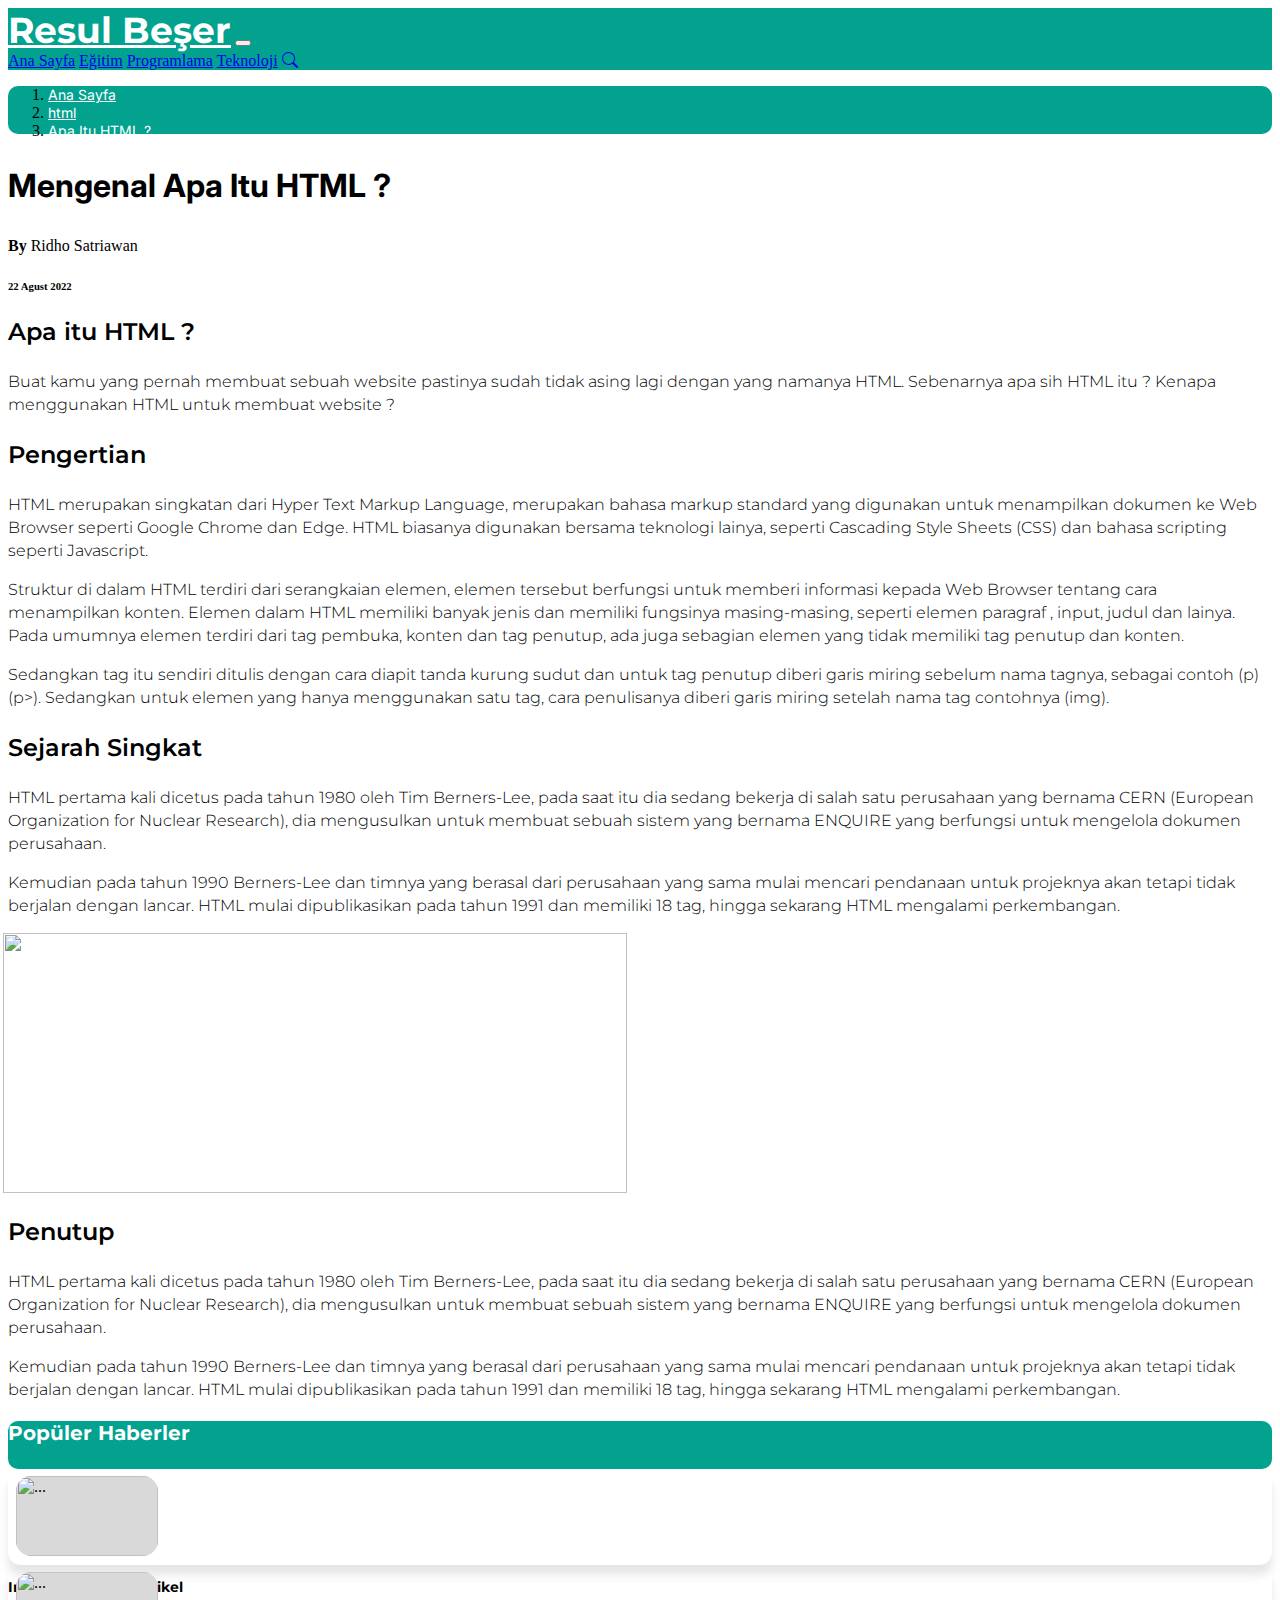
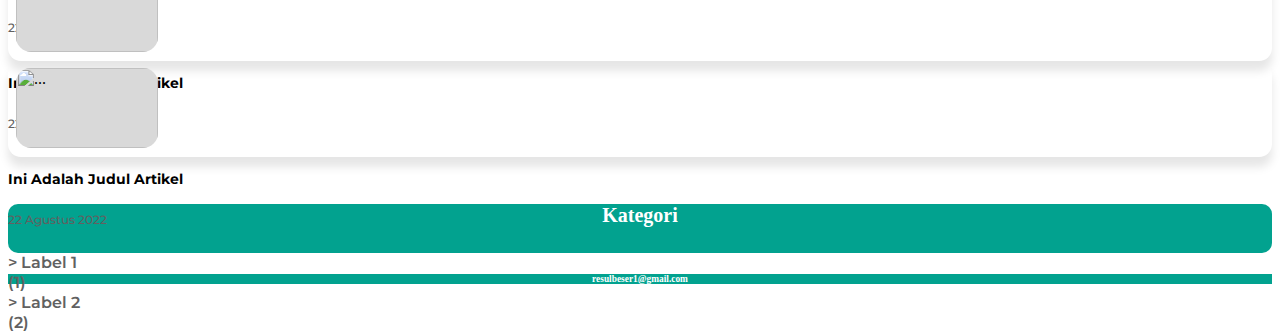
==== contents.html @ 399ba57f "contents page added" ====
<doctype html>
<html lang="en">
  <head>
    <meta charset="utf-8">
    <meta name="viewport" content="width=device-width, initial-scale=1">
    <title>Website End</title>
    <link href="https://cdn.jsdelivr.net/npm/bootstrap@5.2.0/dist/css/bootstrap.min.css" rel="stylesheet" integrity="sha384-gH2yIJqKdNHPEq0n4Mqa/HGKIhSkIHeL5AyhkYV8i59U5AR6csBvApHHNl/vI1Bx" crossorigin="anonymous">
    <link rel="stylesheet" href="https://cdn.jsdelivr.net/npm/bootstrap-icons@1.9.1/font/bootstrap-icons.css">
    <link rel="stylesheet" href="./css/style.css">
  </head>
  <body>
    <header>
    <!--Navbar-->
    <nav class="navbar navbar-expand-sm navbar-dark bg-color1">
        <div class="container">
          <a class="navbar-brand name" href="#">Resul Beşer</a>
          <button class="navbar-toggler" type="button" data-bs-toggle="collapse" data-bs-target="#navbarNavAltMarkup" aria-controls="navbarNavAltMarkup" aria-expanded="false" aria-label="Toggle navigation">
            <span class="navbar-toggler-icon"></span>
          </button>
          <div class="collapse navbar-collapse" id="navbarNavAltMarkup">
            <div class="navbar-nav ms-auto navlist">
              <a class="nav-link text-light" href="index.html">Ana Sayfa</a>
              <a class="nav-link text-light" href="contents.html">Eğitim</a>
              <a class="nav-link text-light" href="contents.html">Programlama</a>
              <a class="nav-link text-light" href="contents.html">Teknoloji</a>
              <a class="nav-link text-light" href="#"><i class="bi bi-search"></i></a>              
            </div>
          </div>
        </div>
      </nav>
    </header>
    <div class="container-lg mt-5">

      <div class="row g-4 text-center">
        <div class="col-sm-6 col-md-8">
            <article class=" col-12 col-lg-12 ">
                <div class="container-fluid c-bg-color1 content-cont1">
                  <nav style="--bs-breadcrumb-divider: '>'" aria-label="breadcrumb">
                    <ol class="breadcrumb mx-3 mt-0 green-border2">
                      <li class="breadcrumb-item text-light mt-2">
                        <a href="index.html" class="cont-text1">Ana Sayfa</a
                        >
                      </li>
                      <li class="breadcrumb-item text-light mt-2">
                        <a href="contents.html" class="cont-text1"> html</a>
                      </li>
                      <li class="breadcrumb-item text-light mt-2" aria-current="page">
                        <a href="#" class="cont-text1 ">
                          Apa Itu HTML ?
                        </a>
                      </li>
                    </ol>
                  </nav>
                </div>
                <div class="row">
                  <div class="col-12">
                    <h3 class="contents-head text-start mt-3">Mengenal Apa Itu HTML ?</h3>
                    <div class="row">
                      <div class="col-12 contents-head2 text-start">
                        <h4 class="text-opacity-75 text-dark d-inline">
                          By
                          <span class="text-opacity-50 text-dark" style="font-weight: 300;">
                            Ridho Satriawan
                          </span>
                        </h4>
                        <h6
                          class="text-opacity-50 text-dark page2-head2 d-inline p-4"
                        >
                          22 Agust 2022
                        </h6>
                      </div>
                      <div class="col-6"></div>
                    </div>
                  </div>
                </div>
                <div class="row">
                  <div class="col-12">
                    <h3 class="mt-4 contents-head3 text-start">Apa itu HTML ?</h3>
                    <div class="contents-head4 text-start ">
                      <p>
                        Buat kamu yang pernah membuat sebuah website pastinya sudah tidak asing lagi dengan yang namanya HTML.
                        Sebenarnya apa sih HTML itu ? Kenapa menggunakan HTML untuk membuat website ?
                      </p>
                    </div>
                    <h3 class="contents-head3 text-start">Pengertian</h3>
                    <div class="contents-head4 text-start ">
                      <p>
                        HTML merupakan singkatan dari Hyper Text Markup Language, merupakan bahasa markup standard yang digunakan untuk menampilkan dokumen ke Web Browser seperti Google Chrome dan Edge.
                         HTML biasanya digunakan bersama teknologi lainya, seperti Cascading Style Sheets (CSS) dan bahasa scripting seperti Javascript.
                      </p>
                      <p>
                        Struktur di dalam HTML terdiri dari serangkaian elemen,
                         elemen tersebut berfungsi untuk memberi informasi kepada Web Browser tentang cara menampilkan konten.
                          Elemen dalam HTML memiliki banyak jenis dan memiliki fungsinya masing-masing,
                           seperti elemen paragraf , input, judul dan lainya. Pada umumnya elemen terdiri dari tag pembuka,
                            konten dan tag penutup, ada juga sebagian elemen yang tidak memiliki tag penutup dan konten.
                      </p>
                      <p>
                        Sedangkan tag itu sendiri ditulis dengan cara diapit tanda kurung sudut dan untuk tag penutup diberi garis miring sebelum nama tagnya,
                         sebagai contoh (p) (p>). Sedangkan untuk elemen yang hanya menggunakan satu tag, 
                         cara penulisanya diberi garis miring setelah nama tag contohnya (img).
                      </p>
                    </div>
                    <h3 class="contents-head3 text-start">Sejarah Singkat</h3>
                    <div class="contents-head4 text-start">
                      <p>
                        HTML pertama kali dicetus pada tahun 1980 oleh Tim Berners-Lee,
                         pada saat itu dia sedang bekerja di salah satu perusahaan yang 
                         bernama CERN (European Organization for Nuclear Research), dia 
                         mengusulkan untuk membuat sebuah sistem yang bernama ENQUIRE yang
                          berfungsi untuk mengelola dokumen perusahaan.
                      </p>
                      <p>
                        Kemudian pada tahun 1990 Berners-Lee dan timnya yang berasal dari
                         perusahaan yang sama mulai mencari pendanaan untuk projeknya akan 
                         tetapi tidak berjalan dengan lancar. HTML mulai dipublikasikan pada
                          tahun 1991 dan memiliki 18 tag, hingga sekarang HTML mengalami 
                          perkembangan.
                      </p>
                    </div>
                    <div class="container-fluid">
                        <img
                        src="https://picsum.photos/200/300"
                        class="w-100  contents-img"
                        
                      />
                    </div>
                    
                    <h3 class="contents-head3 mt-3 text-start">Penutup</h3>
                    <div class="contents-head4 text-start">
                      <p>
                        HTML pertama kali dicetus pada tahun 1980 oleh Tim Berners-Lee,
                         pada saat itu dia sedang bekerja di salah satu perusahaan yang
                          bernama CERN (European Organization for Nuclear Research), dia
                           mengusulkan untuk membuat sebuah sistem yang bernama ENQUIRE
                            yang berfungsi untuk mengelola dokumen perusahaan.
                      </p>
                      <p>
                        Kemudian pada tahun 1990 Berners-Lee dan timnya yang berasal dari perusahaan yang
                         sama mulai mencari pendanaan untuk projeknya akan tetapi tidak berjalan dengan lancar.
                          HTML mulai dipublikasikan pada tahun 1991 dan memiliki 18 tag, hingga sekarang HTML mengalami perkembangan.

                      </p>
                    </div>
                  </div>
                </div>
              </article>
          

        </div>
        <div class="col-sm-6 col-md-4 ">
              <div class="bg-color2 justify-content">
                <div class="d-flex justify-content-center"><p class="news mt-3">Popüler Haberler</p></div>
                
              </div> 
              <div class="card mb-3 mt-3 cardright" >
                <div class="row">
                  <div class="col-md-4">
                    <img src="https://picsum.photos/200/300" class="img-fluid cardimg" alt="...">
                  </div>
                  <div class=" col-sm-8 col-md-8">
                    <div>
                      <h5 class="text-start adalah mt-2">Ini Adalah Judul Artikel</h5>
                      <p class=" text-start august "> 22 Agustus 2022</p>
                    </div>
                  </div>
                </div>
              </div>
              <div class="card mb-3 cardright ">
                <div class="row">
                  <div class="col-md-4">
                    <img src="https://picsum.photos/200/300" class="img-fluid cardimg" alt="..."> 
                    
                  </div>
                  <div class="col-md-8">
                    <div>
                      <h5 class="text-start adalah mt-2">Ini Adalah Judul Artikel</h5>
                      <p class=" text-start august "> 22 Agustus 2022</p>
                    </div>
                  </div>
                </div>
              </div>
              <div class="card mb-3 cardright">
                <div class="row">
                  <div class="col-md-4">
                    <img src="https://picsum.photos/200/300" class="img-fluid cardimg" alt="...">
                  </div>
                  <div class="col-md-8">
                    <div>
                      <h5 class="text-start adalah mt-2">Ini Adalah Judul Artikel</h5>
                      <p class=" text-start august "> 22 Agustus 2022</p>
                    </div>
                  </div>
                </div>
              </div>

              <aside class="col-lg-4 d-none d-lg-block asleft">
                <div class="c-bg-color4 border asleft ">
                  <h6 class="text-light aside2-border-size pt-2">Kategori</h6>
                </div>
                <div class="row mt-3 ">
                  <div class="col-12">
                    <div class="d-flex ">
                      <div class="p-2 label1">> Label 1</div>                     
                      <div class="ms-auto p-2 label1">(1)</div>
                    </div>
                    <div class="d-flex mb-0">
                      <div class="p-2 label1">> Label 2</div>                     
                      <div class="ms-auto p-2 label1">(2)</div>
                    </div>
                    
                  </div>
                  
                </div>
              </aside>

              
        </div>
      </div>
    </div> 
    </div>
   
   
<!--footer-->

   <footer class="mt-5">
    <div class="bg-color1 p-3" style="text-align:center; color: white; font-size: 14px;" >
      <h6>resulbeser1@gmail.com</h6>
    </div>
   </footer>

    <script src="https://cdn.jsdelivr.net/npm/bootstrap@5.2.0/dist/js/bootstrap.bundle.min.js" integrity="sha384-A3rJD856KowSb7dwlZdYEkO39Gagi7vIsF0jrRAoQmDKKtQBHUuLZ9AsSv4jD4Xa" crossorigin="anonymous"></script>
  </body>
</html>
---- css/style.css ----
/*Google Font*/
@import url('https://fonts.googleapis.com/css2?family=Montserrat:wght@500;700&family=Roboto:wght@100&display=swap');
@import url('https://fonts.googleapis.com/css2?family=Inter:wght@300;700&family=Montserrat:ital,wght@0,300;1,700&display=swap');

.bg-color1 {
    background-color: #02A28F;
}

.bg-color2{
    background-color: #02A28F;
    width: 100%;
    height: 48px;
    border-radius: 10px;
    
}

.name {
  font-family: 'Montserrat';
font-style: normal;
font-weight: 700;
font-size: 36px;
line-height: 44px;

color: #FFFFFF;
}

.nav-list {
font-family: 'Montserrat';
font-style: normal;
font-weight: 200;
font-size: 16px;
line-height: 20px;

color: #FFFFFF;
}

.text-box {

width: 100%;
height: 80px;
margin-left: 22px;
margin-top: -120px;
z-index: 1;
}

.inlab {
font-family: 'Montserrat';
font-style: normal;
font-weight: 400;
font-size: 16px;
line-height: 20px;
/* identical to box height */
color: #000000;
}

.inadalah{
  font-family: 'Montserrat';
font-style: normal;
font-weight: 700;
font-size: 32px;
line-height: 39px;
/* identical to box height */


color: #000000;
}

.byy {
font-family: 'Montserrat';
font-style: normal;
font-weight: 700;
font-size: 16px;
line-height: 20px;
/* identical to box height */
color: #000000;
}

.ridhos {
  font-weight: 100;
}

.post-ter {
background: #02A28F;
box-shadow: 0px 10px 10px rgba(0, 0, 0, 0.1);
border-radius: 15px;
padding: 5px;


font-family: 'Montserrat';
font-style: normal;
font-weight: 700;
font-size: 20px;
line-height: 24px;

color: #FFFFFF;
}

.c-inlab {
font-family: 'Montserrat';
font-style: normal;
font-weight: 400;
font-size: 14px;
line-height: 17px;

color: #02A28F;
}

.cardright{
    height: 96px;
    border-radius: 13px;
    box-shadow: 0px 10px 10px rgba(0, 0, 0, 0.1);

}

.cardimg{

width: 142px;
height: 80px;
margin-left: 8px;
margin-top: 7px;

background: #D9D9D9;
border-radius: 15px;
}

.img1{
width: 100%;
height: 384px;
left: 156px;
top: 120px;

background: #D9D9D9;
box-shadow: 0px 10px 20px rgba(0, 0, 0, 0.3);
border-radius: 10px;
}

.containerleft{
width: 744px;
height: 48px;
left: 156px;
top: 540px;

background: #02A28F;
box-shadow: 0px 10px 10px rgba(0, 0, 0, 0.1);
border-radius: 10px;
}

.contleft {
width: 100%;
height: 48px;
left: 40px;
margin-top: 65px;

background: #02A28F;
box-shadow: 0px 10px 10px rgba(0, 0, 0, 0.1);
border-radius: 10px;
}

.news {
  font-family: 'Montserrat';
font-style: normal;
font-weight: 700;
font-size: 20px;
line-height: 24px;

color: #FFFFFF;

}

.more {
font-family: 'Montserrat';
font-style: normal;
font-weight: 500;
font-size: 14px;
line-height: 17px;
color: #FFFFFF;
/* identical to box height */

text-decoration-line: underline;
}

.adalah {
font-family: 'Montserrat';
font-style: normal;
font-weight: 700;
font-size: 14px;
line-height: 17px;

color: #000000;
}

.august {
font-family: 'Montserrat';
font-style: normal;
font-weight: 500;
font-size: 12px;
line-height: 15px;
/* identical to box height */


color: #616161;
}

.label1 {
  font-family: 'Montserrat';
font-style: normal;
font-weight: 600;
font-size: 16px;
line-height: 20px;

color: #616161;
}

.lr{
width: 97px;
height: 17px;
left: 777px;
margin-top: -18px;


font-family: 'Montserrat';
font-style: normal;
font-weight: 500;
font-size: 14px;
line-height: 17px;
/* identical to box height */

text-decoration-line: underline;

color: #FFFFFF;

}

.card-body4{

box-shadow: 0px 10px 20px rgba(0, 0, 0, 0.1);
border-radius: 10px;
}

.card-img4 {
width: 100%;
height: 220px;
left: 156px;
top: 612px;

background: #D9D9D9;
border-radius: 10px;
}

aside h6 {
    color: #fff;
    text-align: center;
    height: 35px;
}

.aside-font {
    font-weight: 700;
    font-size: 20px;
  }
  .article2-border-size {
    font-weight: 700;
    font-size: 20px;
  }
  .aside2-text {
    font-weight: 600;
    font-size: 14px;
  }
  .article2-border-size2 {
    font-weight: 500;
    font-size: 14px;
    vertical-align: middle;
    display: table-cell;
  }
  .aside2-border-size {
    font-weight: 700;
    font-size: 20px;
  }

  .c-bg-color4 {
    background-color: #02a28f;
  }

  .asleft{
    margin-top: 23px;
    width: 100%;
    height: 49px;
    border-radius: 10px;
    box-shadow: 0px 0px 0px rgba(0, 0, 0, 0.3);
  }

  .content-cont1 {
    width: 100%;
    height: 48px;
    left: 156px;
    top: 120px;

    background: #02A28F;
    border-radius: 10px;
  }

  .cont-text1 {

    
    font-family: 'Inter';
    font-style: normal;
    font-weight: 400;
    font-size: 14px;
    line-height: 17px;
/* identical to box height */
    color: #FFFFFF;
  }

  .contents-head {
    font-family: 'Inter';
font-style: normal;
font-weight: 700;
font-size: 32px;
line-height: 39px;
/* identical to box height */
color: #000000;
  }

  .contents-head3 {
    font-family: Montserrat;
    font-weight: 600;
    line-height: 29px;
    font-size: 24px;
    
    width: 100%;
    color: #000000;
  }

  .contents-head4 {
    font-family: Montserrat;
    font-weight: 300;
    
    line-height: 23px;
    font-size: 16px;
    
    width: 100%;
    color: #000000;

    
  }

  .contents-img{
    width: 624px;
    height: 260px;
    margin-left: -5px;
    top: 962px;

    background: url(.png);
  }
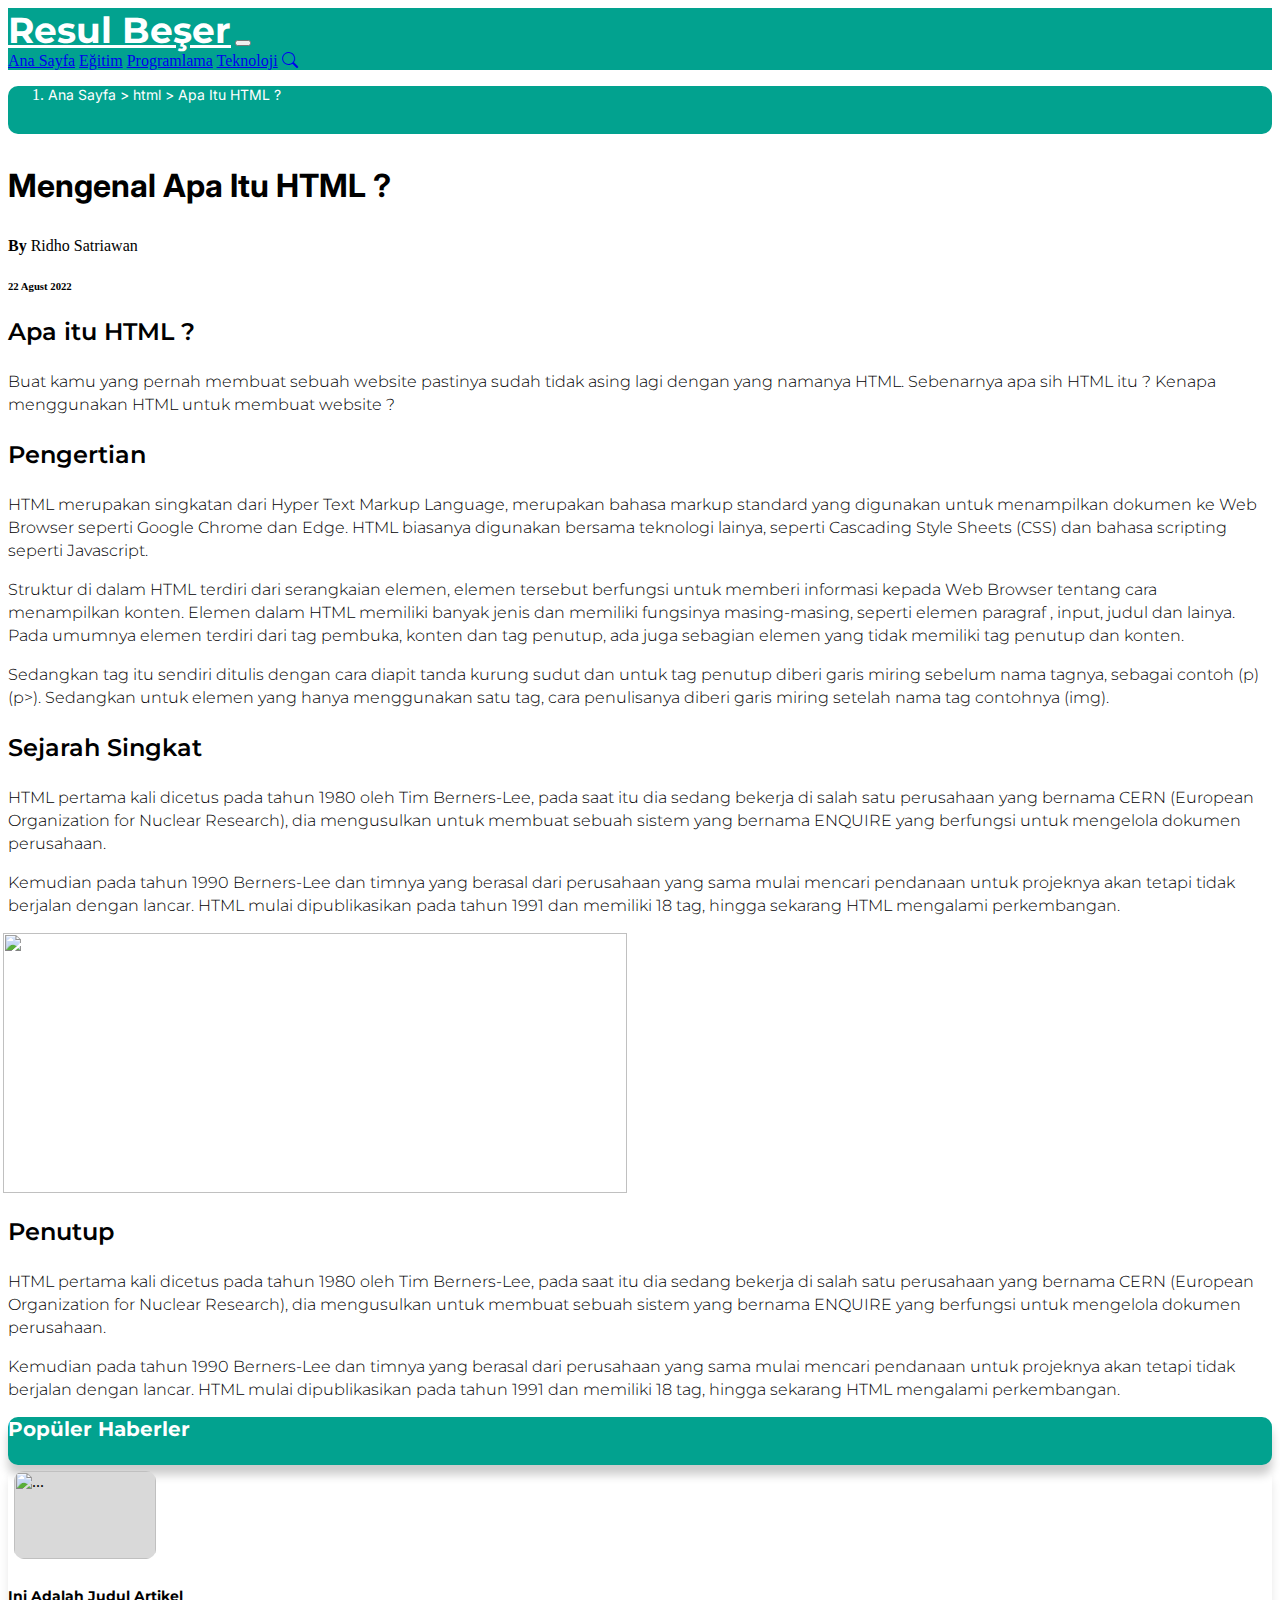
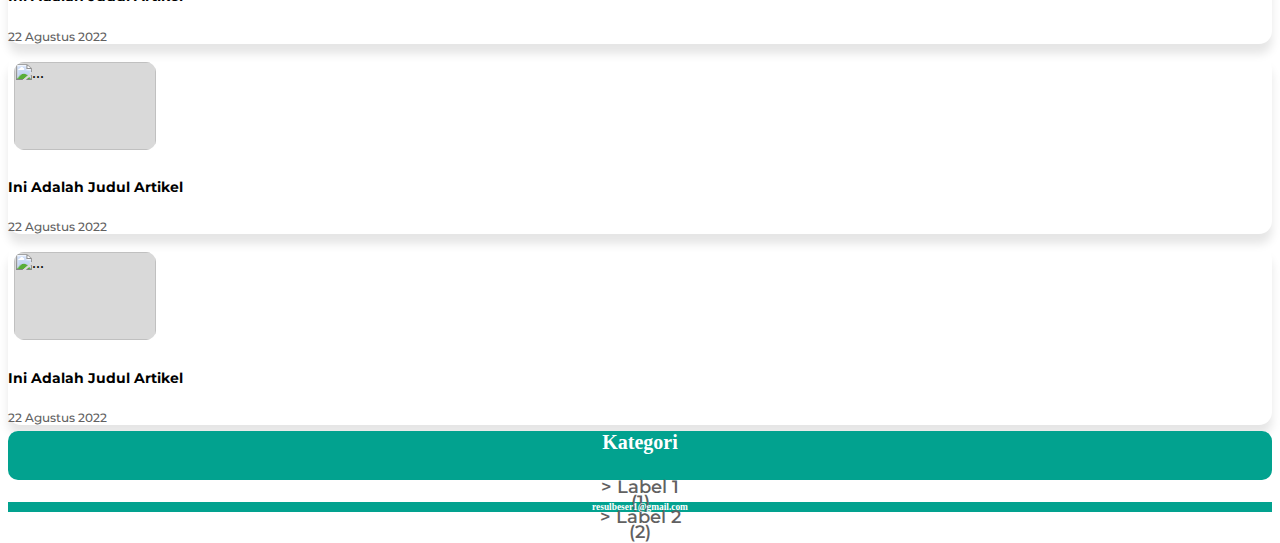
==== commit 62495e06: "son hal" ====
--- a/contents.html
+++ b/contents.html
@@ -23,32 +23,31 @@
               <a class="nav-link text-light" href="contents.html">Eğitim</a>
               <a class="nav-link text-light" href="contents.html">Programlama</a>
               <a class="nav-link text-light" href="contents.html">Teknoloji</a>
-              <a class="nav-link text-light" href="#"><i class="bi bi-search"></i></a>              
+              <a class="nav-link text-light" href="contents.html"><i class="bi bi-search p-1"></i></a>             
             </div>
           </div>
         </div>
       </nav>
     </header>
+    <!--Navbar End-->
+
+
+    <!--Main Start-->
+
     <div class="container-lg mt-5">
-
       <div class="row g-4 text-center">
         <div class="col-sm-6 col-md-8">
             <article class=" col-12 col-lg-12 ">
                 <div class="container-fluid c-bg-color1 content-cont1">
                   <nav style="--bs-breadcrumb-divider: '>'" aria-label="breadcrumb">
-                    <ol class="breadcrumb mx-3 mt-0 green-border2">
-                      <li class="breadcrumb-item text-light mt-2">
-                        <a href="index.html" class="cont-text1">Ana Sayfa</a
-                        >
+                    <ol class="breadcrumb mx-3 ">
+                      <li class="home gx-2">
+                        <a href="index.html" class="cont-text1">Ana Sayfa ></a>
+                        <a href="contents.html" class="cont-text1"> html ></a>
+                        <a href="#" class="cont-text1 ">Apa Itu HTML ?</a>
                       </li>
-                      <li class="breadcrumb-item text-light mt-2">
-                        <a href="contents.html" class="cont-text1"> html</a>
-                      </li>
-                      <li class="breadcrumb-item text-light mt-2" aria-current="page">
-                        <a href="#" class="cont-text1 ">
-                          Apa Itu HTML ?
-                        </a>
-                      </li>
+                      
+                                            
                     </ol>
                   </nav>
                 </div>
@@ -149,8 +148,8 @@
 
         </div>
         <div class="col-sm-6 col-md-4 ">
-              <div class="bg-color2 justify-content">
-                <div class="d-flex justify-content-center"><p class="news mt-3">Popüler Haberler</p></div>
+              <div class="bg-color2 justify-content news-cont">
+                <div class="d-flex justify-content-center"><p class="news">Popüler Haberler</p></div>
                 
               </div> 
               <div class="card mb-3 mt-3 cardright" >
@@ -196,7 +195,7 @@
 
               <aside class="col-lg-4 d-none d-lg-block asleft">
                 <div class="c-bg-color4 border asleft ">
-                  <h6 class="text-light aside2-border-size pt-2">Kategori</h6>
+                  <h6 class=" text-light aside2 aside2-border-size pt-3">Kategori</h6>
                 </div>
                 <div class="row mt-3 ">
                   <div class="col-12">
@@ -219,16 +218,18 @@
       </div>
     </div> 
     </div>
+   <!--Main End-->
    
-   
-<!--footer-->
+   <!--Footer Start-->
 
    <footer class="mt-5">
     <div class="bg-color1 p-3" style="text-align:center; color: white; font-size: 14px;" >
       <h6>resulbeser1@gmail.com</h6>
     </div>
    </footer>
-
+   <!--Footer End-->
+
+   <!--JavaScript-->
     <script src="https://cdn.jsdelivr.net/npm/bootstrap@5.2.0/dist/js/bootstrap.bundle.min.js" integrity="sha384-A3rJD856KowSb7dwlZdYEkO39Gagi7vIsF0jrRAoQmDKKtQBHUuLZ9AsSv4jD4Xa" crossorigin="anonymous"></script>
   </body>
 </html>--- a/css/style.css
+++ b/css/style.css
@@ -15,7 +15,7 @@
 }
 
 .name {
-  font-family: 'Montserrat';
+font-family: 'Montserrat';
 font-style: normal;
 font-weight: 700;
 font-size: 36px;
@@ -35,7 +35,7 @@
 }
 
 .text-box {
-
+position: absolute;
 width: 100%;
 height: 80px;
 margin-left: 22px;
@@ -43,6 +43,8 @@
 z-index: 1;
 }
 
+
+
 .inlab {
 font-family: 'Montserrat';
 font-style: normal;
@@ -106,7 +108,7 @@
 }
 
 .cardright{
-    height: 96px;
+    
     border-radius: 13px;
     box-shadow: 0px 10px 10px rgba(0, 0, 0, 0.1);
 
@@ -115,17 +117,18 @@
 .cardimg{
 
 width: 142px;
-height: 80px;
-margin-left: 8px;
-margin-top: 7px;
+height: 88px;
+margin-left: 6px;
+margin-top: 6px;
+margin-bottom: 6px;
 
 background: #D9D9D9;
-border-radius: 15px;
+border-radius: 10px;
 }
 
 .img1{
 width: 100%;
-height: 384px;
+height: 402px;
 left: 156px;
 top: 120px;
 
@@ -149,15 +152,19 @@
 width: 100%;
 height: 48px;
 left: 40px;
-margin-top: 65px;
-
 background: #02A28F;
 box-shadow: 0px 10px 10px rgba(0, 0, 0, 0.1);
 border-radius: 10px;
 }
 
+.news-cont{
+  box-shadow: 0px 10px 10px rgba(0, 0, 0, 0.2);
+}
+
 .news {
-  font-family: 'Montserrat';
+margin-top: 12px;
+
+font-family: 'Montserrat';
 font-style: normal;
 font-weight: 700;
 font-size: 20px;
@@ -202,11 +209,11 @@
 }
 
 .label1 {
-  font-family: 'Montserrat';
-font-style: normal;
-font-weight: 600;
-font-size: 16px;
-line-height: 20px;
+font-family: 'Montserrat';
+font-style: normal;
+font-weight: 550;
+font-size: 18px;
+line-height: 15px;
 
 color: #616161;
 }
@@ -253,6 +260,9 @@
     height: 35px;
 }
 
+.aside2 {
+  margin-top: -6px;
+}
 .aside-font {
     font-weight: 700;
     font-size: 20px;
@@ -281,11 +291,15 @@
   }
 
   .asleft{
-    margin-top: 23px;
+    text-align: center;
     width: 100%;
     height: 49px;
     border-radius: 10px;
-    box-shadow: 0px 0px 0px rgba(0, 0, 0, 0.3);
+    
+  }
+
+  .kate {
+    top: auto;
   }
 
   .content-cont1 {
@@ -300,7 +314,7 @@
 
   .cont-text1 {
 
-    
+    text-decoration: none;
     font-family: 'Inter';
     font-style: normal;
     font-weight: 400;
@@ -353,5 +367,17 @@
   }
 
 
-
-
+  .home {
+    margin-top: 12px;
+    color: white;
+  }
+
+  .home a{
+    color: white;
+  }
+
+ 
+
+
+
+
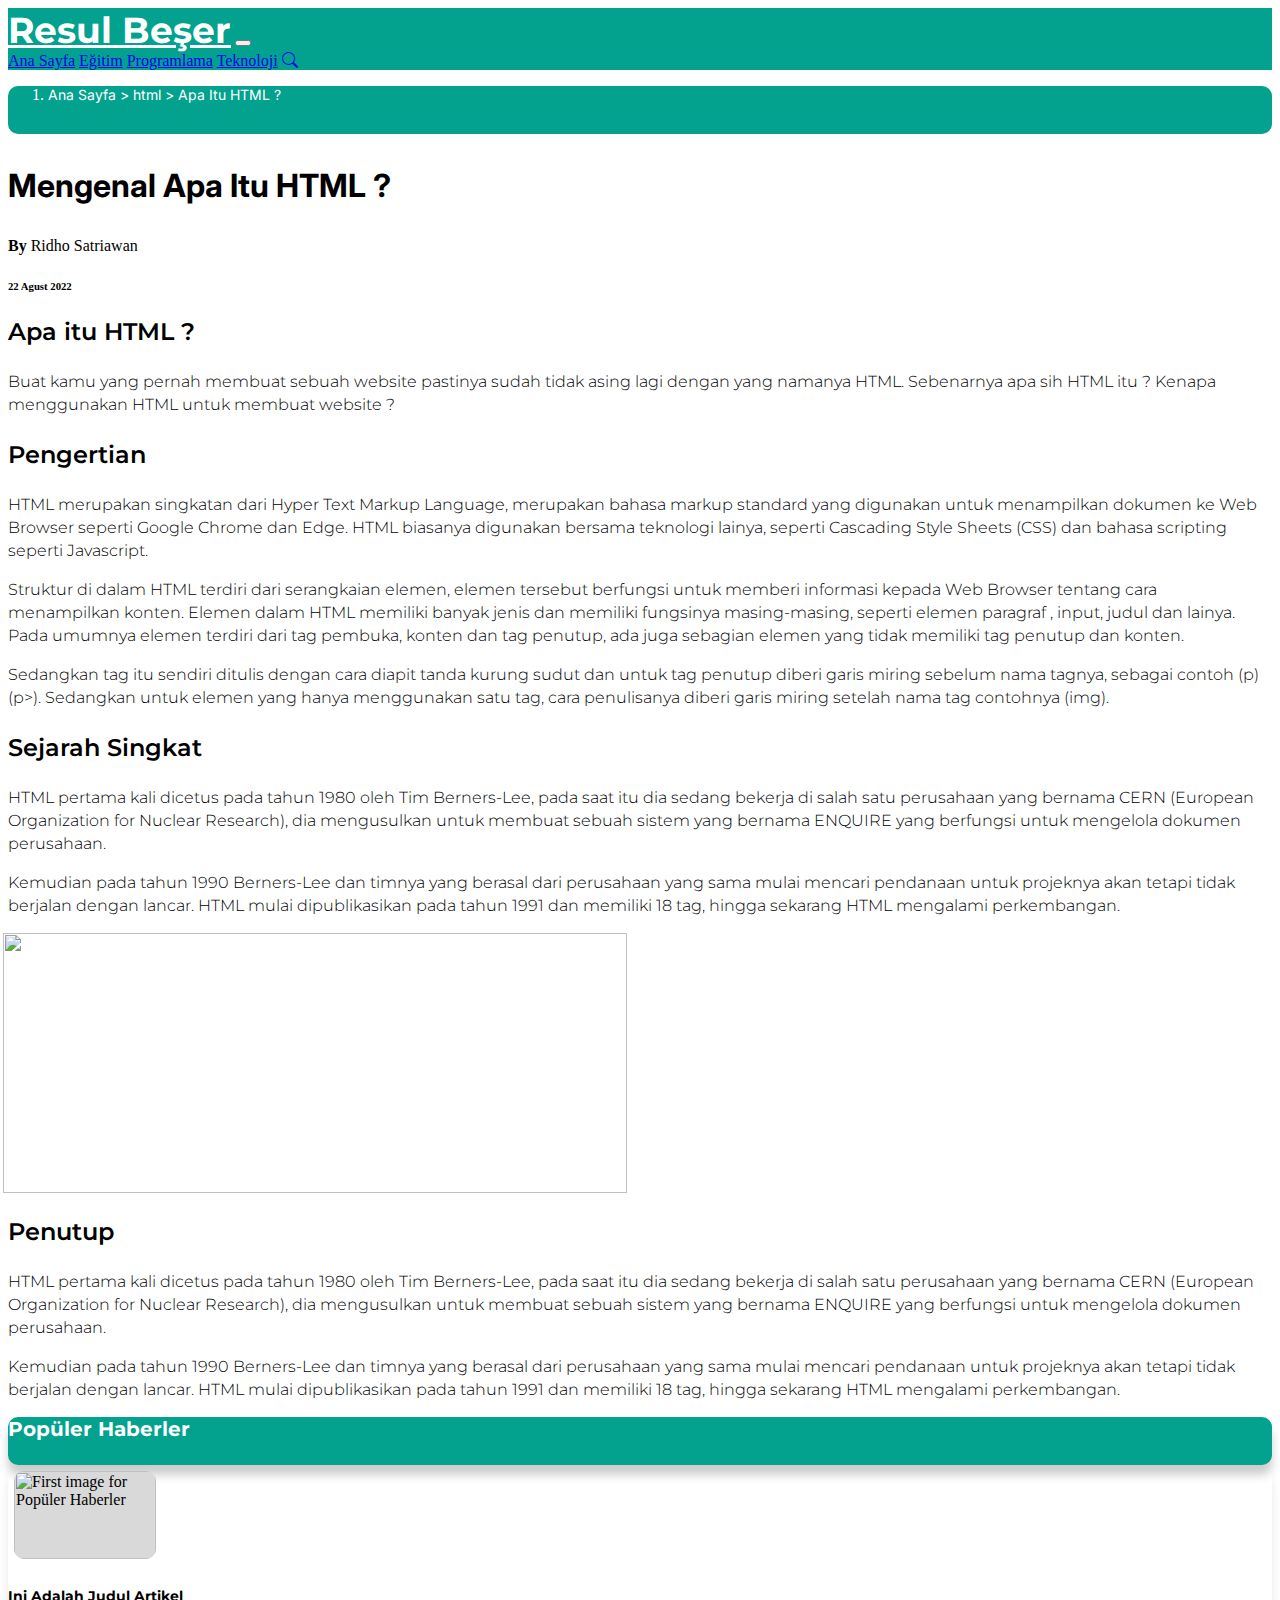
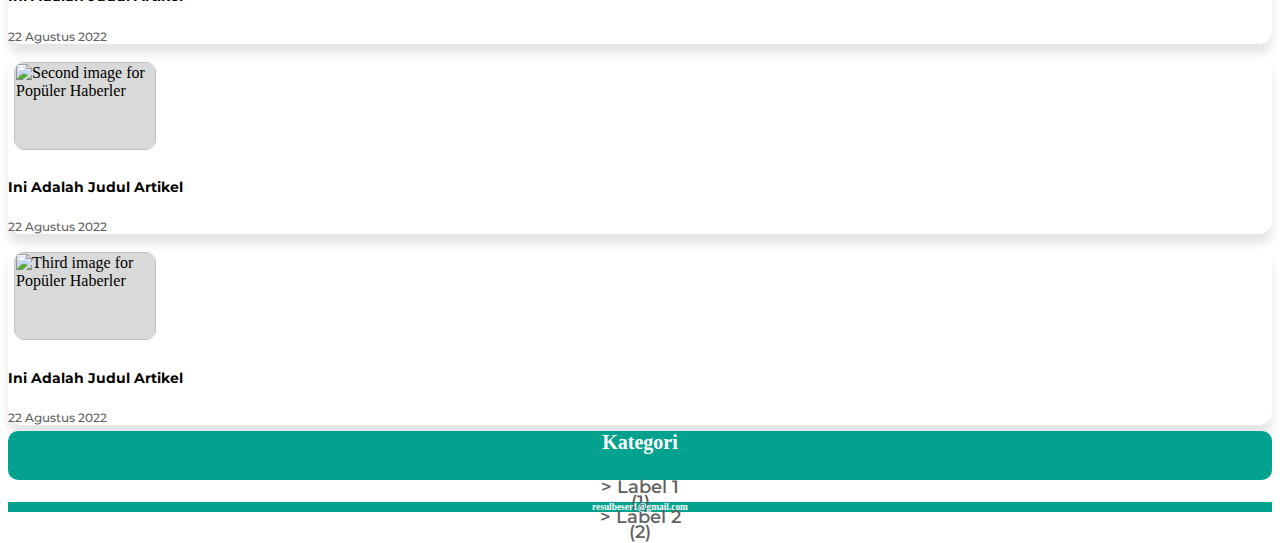
==== commit a44f976c: "offcanvas added" ====
--- a/contents.html
+++ b/contents.html
@@ -3,7 +3,7 @@
   <head>
     <meta charset="utf-8">
     <meta name="viewport" content="width=device-width, initial-scale=1">
-    <title>Website End</title>
+    <title>Kafkal Website Work</title>
     <link href="https://cdn.jsdelivr.net/npm/bootstrap@5.2.0/dist/css/bootstrap.min.css" rel="stylesheet" integrity="sha384-gH2yIJqKdNHPEq0n4Mqa/HGKIhSkIHeL5AyhkYV8i59U5AR6csBvApHHNl/vI1Bx" crossorigin="anonymous">
     <link rel="stylesheet" href="https://cdn.jsdelivr.net/npm/bootstrap-icons@1.9.1/font/bootstrap-icons.css">
     <link rel="stylesheet" href="./css/style.css">
@@ -58,7 +58,7 @@
                       <div class="col-12 contents-head2 text-start">
                         <h4 class="text-opacity-75 text-dark d-inline">
                           By
-                          <span class="text-opacity-50 text-dark" style="font-weight: 300;">
+                          <span class=" ridhos text-opacity-50 text-dark">
                             Ridho Satriawan
                           </span>
                         </h4>
@@ -154,10 +154,10 @@
               </div> 
               <div class="card mb-3 mt-3 cardright" >
                 <div class="row">
-                  <div class="col-md-4">
-                    <img src="https://picsum.photos/200/300" class="img-fluid cardimg" alt="...">
-                  </div>
-                  <div class=" col-sm-8 col-md-8">
+                  <div class="col-2 col-md-4 col-sm-2">
+                    <img src="https://picsum.photos/200/300" class="img-fluid cardimg" alt="First image for Popüler Haberler">
+                  </div>
+                  <div class=" col-10 col-sm-10 col-md-8">
                     <div>
                       <h5 class="text-start adalah mt-2">Ini Adalah Judul Artikel</h5>
                       <p class=" text-start august "> 22 Agustus 2022</p>
@@ -167,11 +167,11 @@
               </div>
               <div class="card mb-3 cardright ">
                 <div class="row">
-                  <div class="col-md-4">
-                    <img src="https://picsum.photos/200/300" class="img-fluid cardimg" alt="..."> 
+                  <div class="col-2 col-md-4 col-sm-2">
+                    <img src="https://picsum.photos/200/300" class="img-fluid cardimg" alt="Second image for Popüler Haberler"> 
                     
                   </div>
-                  <div class="col-md-8">
+                  <div class="col-10 col-sm-10 col-md-8">
                     <div>
                       <h5 class="text-start adalah mt-2">Ini Adalah Judul Artikel</h5>
                       <p class=" text-start august "> 22 Agustus 2022</p>
@@ -181,10 +181,10 @@
               </div>
               <div class="card mb-3 cardright">
                 <div class="row">
-                  <div class="col-md-4">
-                    <img src="https://picsum.photos/200/300" class="img-fluid cardimg" alt="...">
-                  </div>
-                  <div class="col-md-8">
+                  <div class="col-2 col-md-4 col-sm-2">
+                    <img src="https://picsum.photos/200/300" class="img-fluid cardimg" alt="Third image for Popüler Haberler">
+                  </div>
+                  <div class="col-10 col-sm-10 col-md-8">
                     <div>
                       <h5 class="text-start adalah mt-2">Ini Adalah Judul Artikel</h5>
                       <p class=" text-start august "> 22 Agustus 2022</p>
@@ -194,7 +194,7 @@
               </div>
 
               <aside class="col-lg-4 d-none d-lg-block asleft">
-                <div class="c-bg-color4 border asleft ">
+                <div class=" shadow c-bg-color4 border asleft ">
                   <h6 class=" text-light aside2 aside2-border-size pt-3">Kategori</h6>
                 </div>
                 <div class="row mt-3 ">
@@ -223,7 +223,7 @@
    <!--Footer Start-->
 
    <footer class="mt-5">
-    <div class="bg-color1 p-3" style="text-align:center; color: white; font-size: 14px;" >
+    <div class="bg-color1 p-3 foot">
       <h6>resulbeser1@gmail.com</h6>
     </div>
    </footer>
--- a/css/style.css
+++ b/css/style.css
@@ -39,11 +39,9 @@
 width: 100%;
 height: 80px;
 margin-left: 22px;
-margin-top: -120px;
+margin-top: 28px;
 z-index: 1;
 }
-
-
 
 .inlab {
 font-family: 'Montserrat';
@@ -53,6 +51,7 @@
 line-height: 20px;
 /* identical to box height */
 color: #000000;
+margin-left: 0px;
 }
 
 .inadalah{
@@ -78,7 +77,7 @@
 }
 
 .ridhos {
-  font-weight: 100;
+  font-weight: 400;
 }
 
 .post-ter {
@@ -102,7 +101,7 @@
 font-style: normal;
 font-weight: 400;
 font-size: 14px;
-line-height: 17px;
+line-height: 7px;
 
 color: #02A28F;
 }
@@ -126,16 +125,18 @@
 border-radius: 10px;
 }
 
-.img1{
+.main-img{
+position: relative;
+z-index: -1;
+background-image: url("https://picsum.photos/400/300");
+background-repeat: no-repeat;
+background-size: cover;
 width: 100%;
-height: 402px;
-left: 156px;
-top: 120px;
-
-background: #D9D9D9;
-box-shadow: 0px 10px 20px rgba(0, 0, 0, 0.3);
-border-radius: 10px;
-}
+min-height: 402px;
+border-radius: 10px;
+box-shadow: 0px 10px 20px 0px rgba(0, 0, 0, 0.1);
+}
+
 
 .containerleft{
 width: 744px;
@@ -174,6 +175,8 @@
 
 }
 
+
+
 .more {
 font-family: 'Montserrat';
 font-style: normal;
@@ -238,10 +241,42 @@
 
 }
 
+.text-box {
+  line-height: 20px;
+}
+
+.card-title-main {
+  color: #000000;
+  text-align: start;
+  margin-left: 49px;
+  text-decoration: none;
+  font-size: 32px;
+}
+
+.card-title-main a{
+  color: #000000;
+  margin-left:-50px;
+}
+
+.card-body {
+  width: 360px;
+  height: 150px;
+  line-height: 18px;
+}
+
+
 .card-body4{
 
 box-shadow: 0px 10px 20px rgba(0, 0, 0, 0.1);
 border-radius: 10px;
+}
+
+.card-title4 {
+  color: #000000;
+  text-align: start;
+  margin-left: -109px;
+  text-decoration: none;
+  font-size: 20px;
 }
 
 .card-img4 {
@@ -376,6 +411,31 @@
     color: white;
   }
 
+  .card-title a {
+    color: #000000;
+  }
+
+  .nav2 {
+    position: absolute;
+    background: white;
+    z-index: 0;
+    width:100%;
+    height: 132px;
+    margin-top: 270px;
+   
+  }
+
+  .brs {
+    margin-right: 152px;
+    color: #616161;
+  }
+
+  .foot {
+    text-align:center;
+    color: white;
+    font-size: 14px;
+  }
+
  
 
 
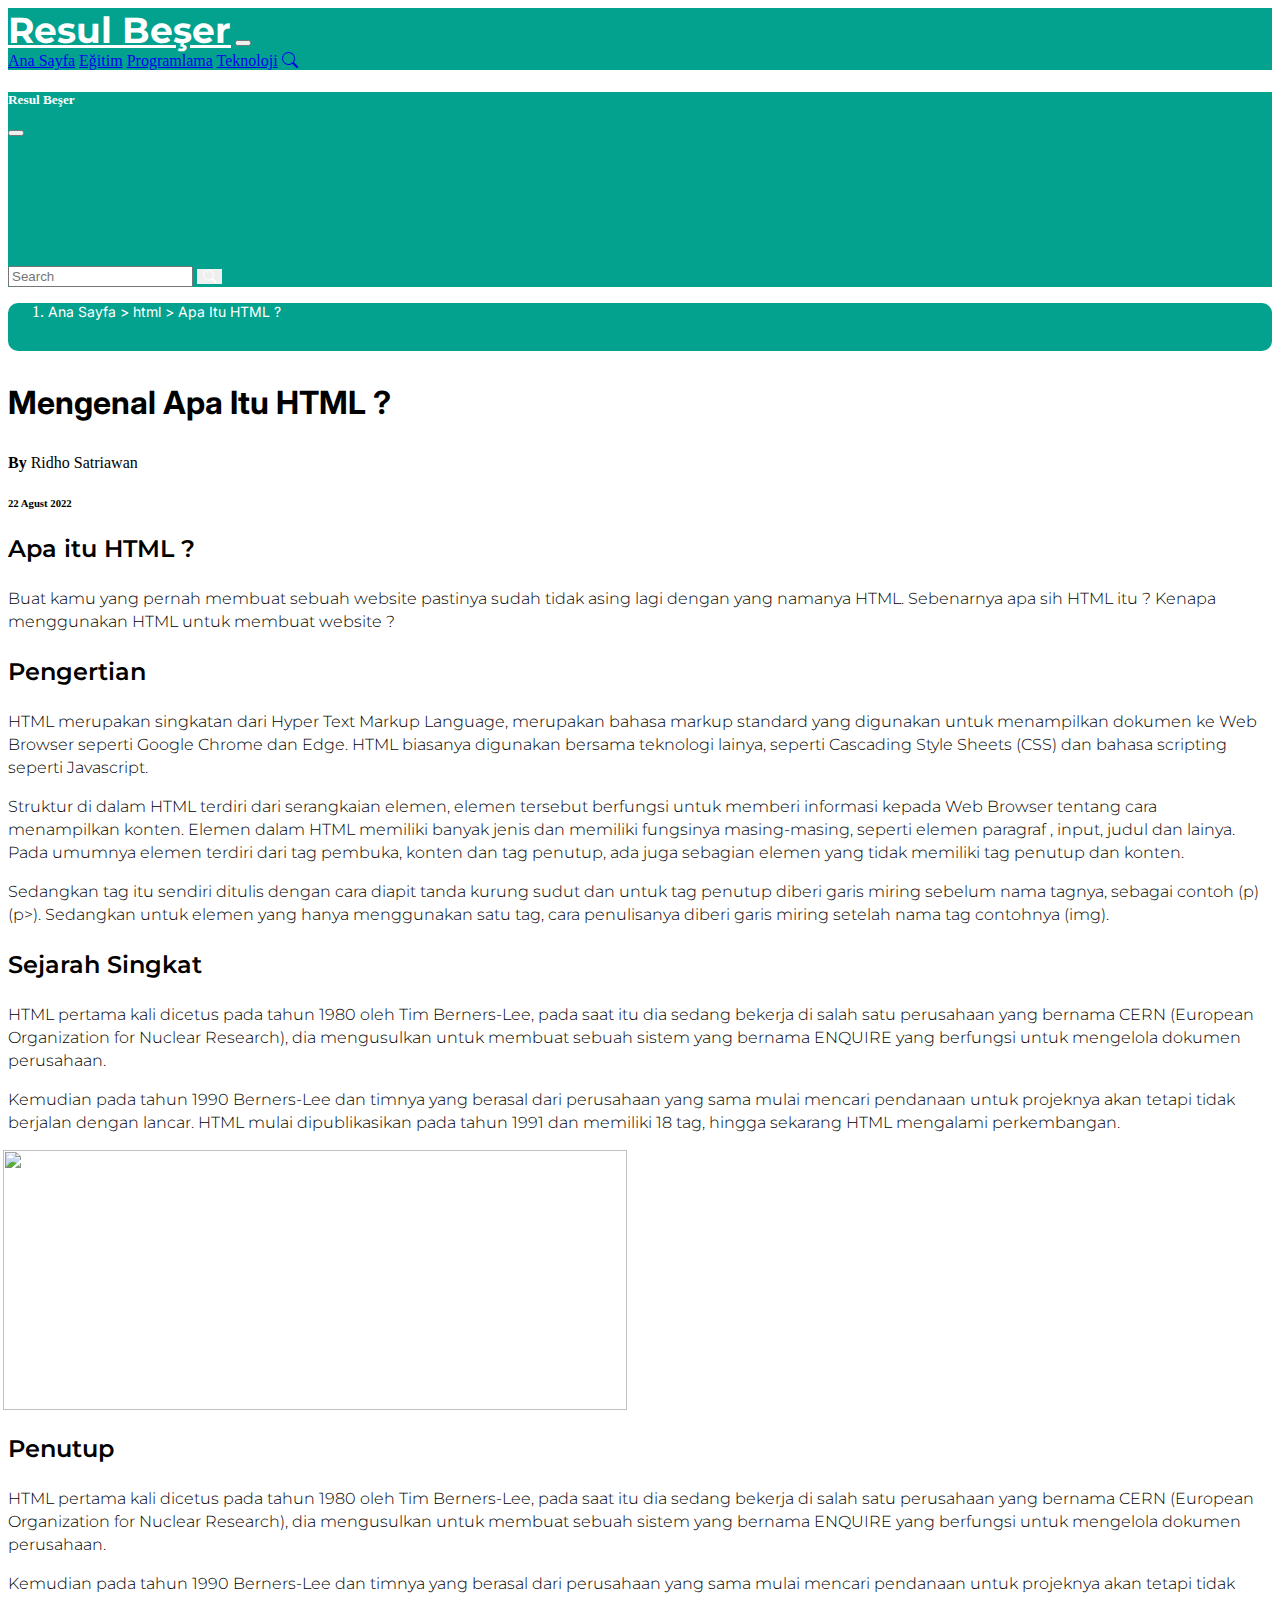
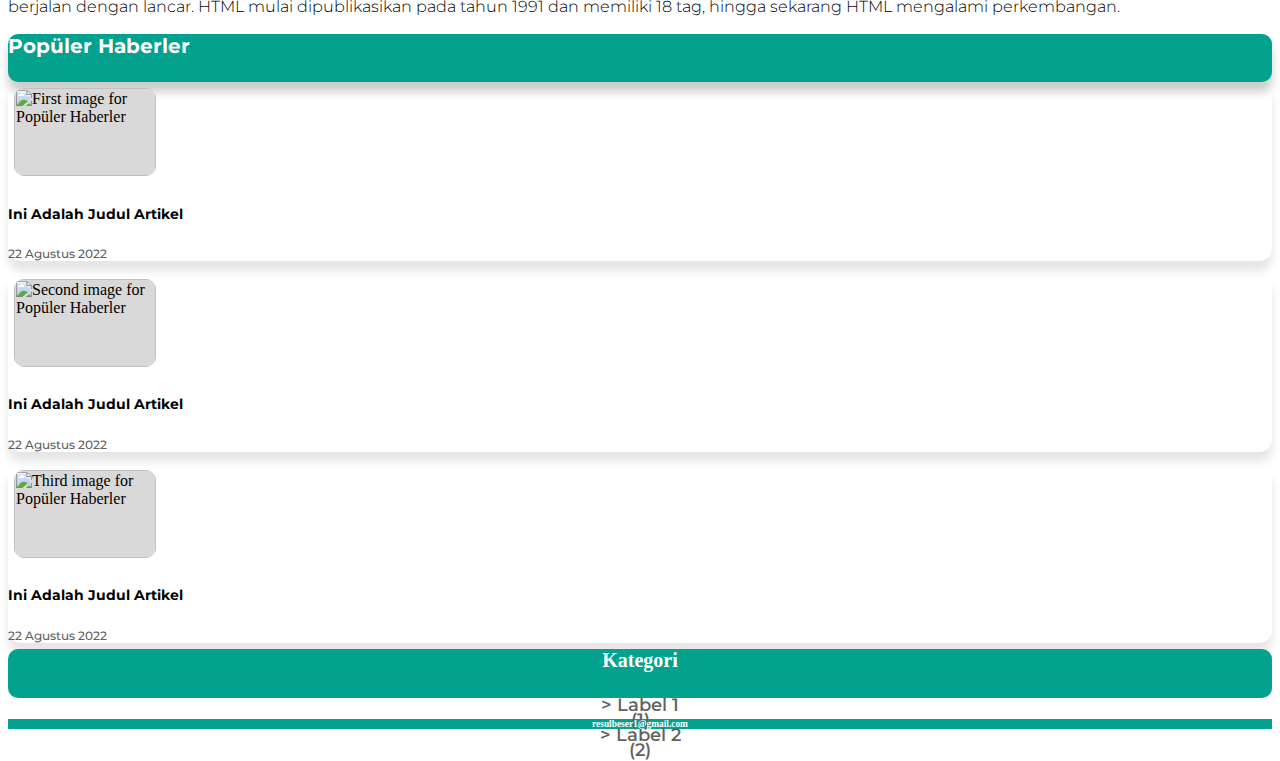
==== commit 33f4172f: "offcanvas added" ====
--- a/contents.html
+++ b/contents.html
@@ -23,12 +23,24 @@
               <a class="nav-link text-light" href="contents.html">Eğitim</a>
               <a class="nav-link text-light" href="contents.html">Programlama</a>
               <a class="nav-link text-light" href="contents.html">Teknoloji</a>
-              <a class="nav-link text-light" href="contents.html"><i class="bi bi-search p-1"></i></a>             
+              <a class="nav-link text-light" href="#"><i class="bi bi-search py-1" type="button" data-bs-toggle="offcanvas" data-bs-target="#offcanvasTop" aria-controls="offcanvasTop"></i></a>             
             </div>
           </div>
         </div>
       </nav>
     </header>
+    <div class="bg-color1 offcanvas offcanvas-top" tabindex="-1" id="offcanvasTop" aria-labelledby="offcanvasTopLabel">
+      <div class="offcanvas-header">
+        <h5 class="offcanvas-title cantit" id="offcanvasTopLabel">Resul Beşer</h5>
+        <button type="button" class="btn-close" data-bs-dismiss="offcanvas" aria-label="Close"></button>
+      </div>
+      <div class="offcanvas-body">
+        <form class="d-flex m-search" role="search">
+          <input class="form-control me-2" type="search" placeholder="Search" aria-label="Search">
+          <button class="btn" type="submit"><i class="bi bi-search cantit"></i></button>
+        </form>
+      </div>
+    </div>
     <!--Navbar End-->
 
 
--- a/css/style.css
+++ b/css/style.css
@@ -10,8 +10,19 @@
     background-color: #02A28F;
     width: 100%;
     height: 48px;
-    border-radius: 10px;
-    
+    border-radius: 10px; 
+}
+
+.cantit {
+  color: white;
+}
+
+.m-search {
+  margin-top: 130px;
+}
+
+.btn{
+border: none;
 }
 
 .name {
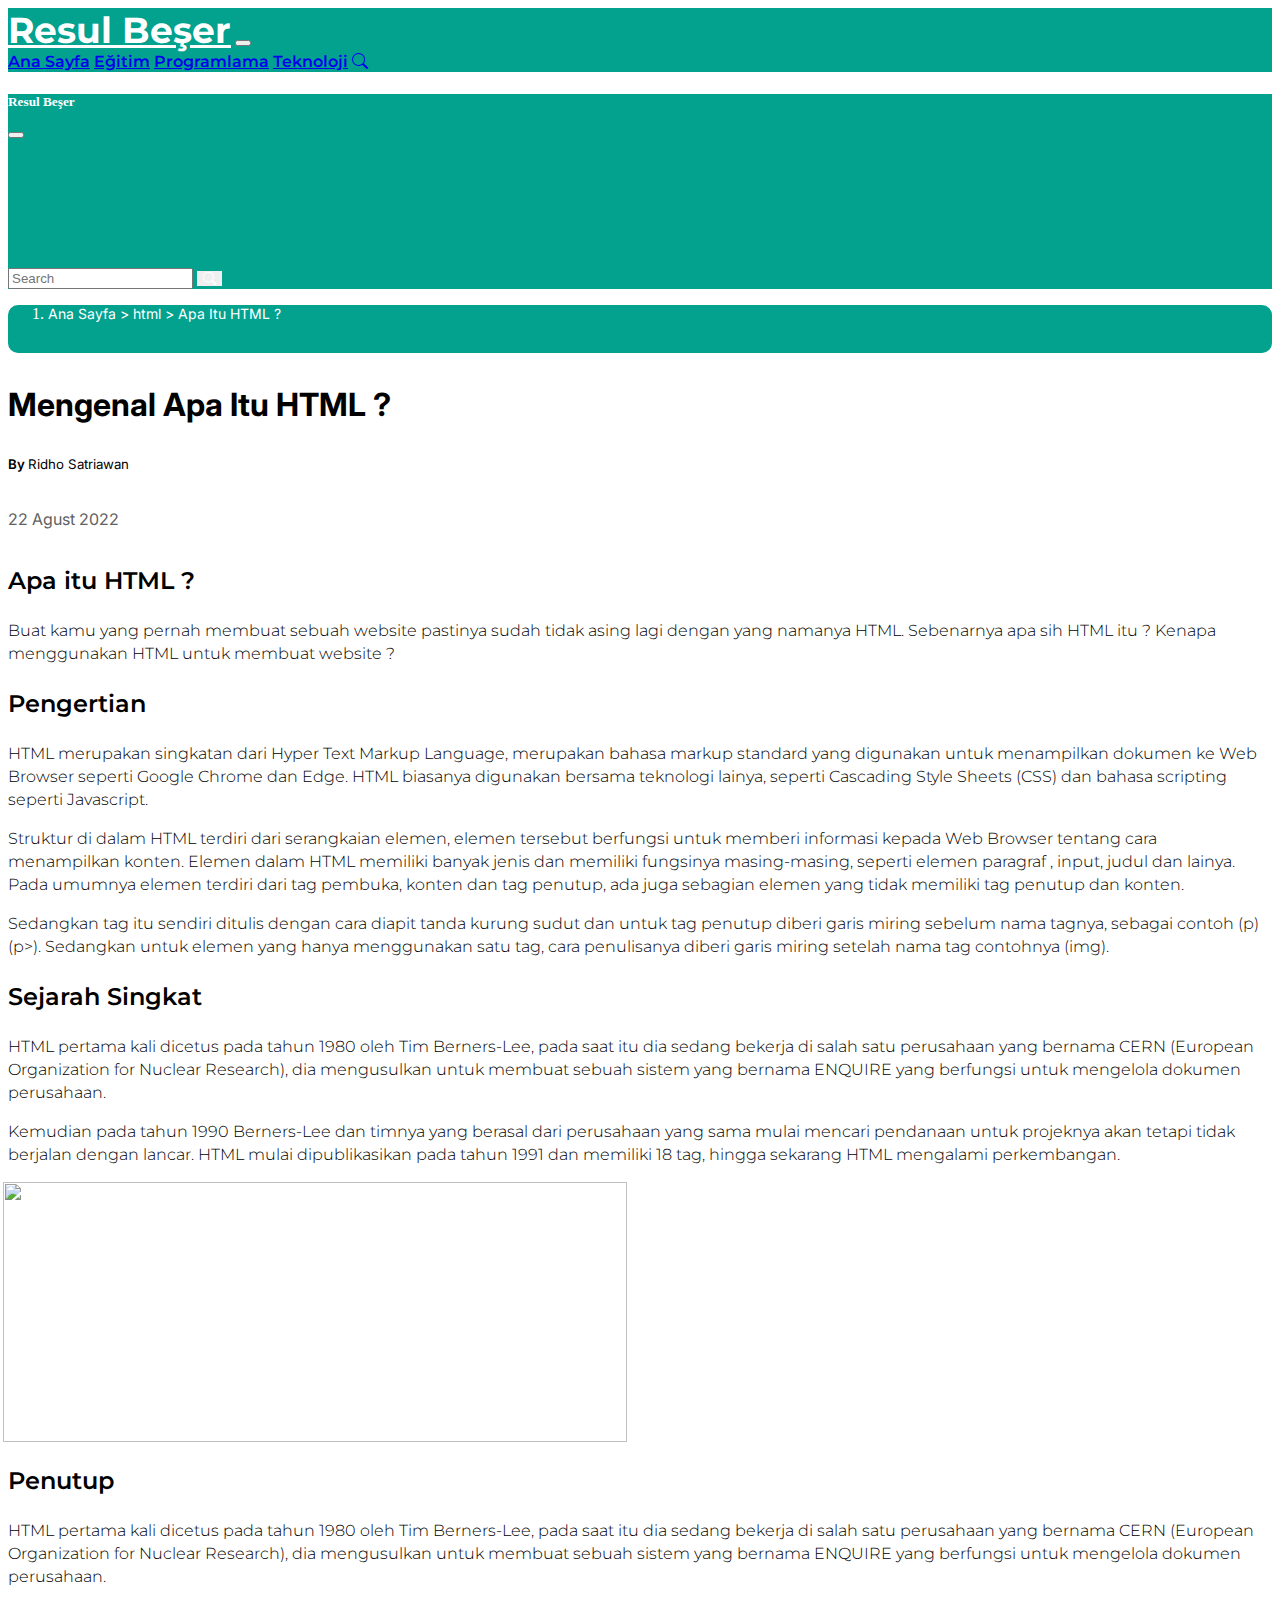
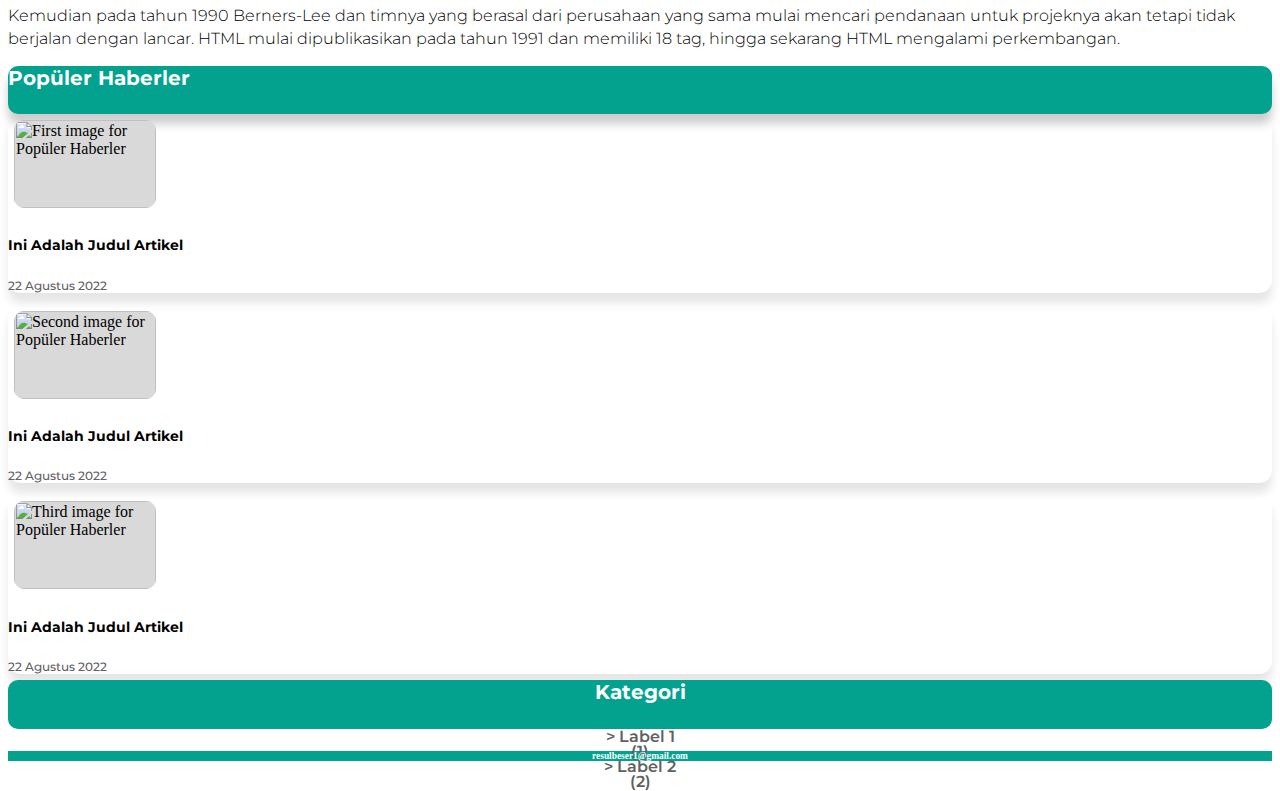
==== commit 51214e41: "bugs fixed" ====
--- a/contents.html
+++ b/contents.html
@@ -10,37 +10,37 @@
   </head>
   <body>
     <header>
-    <!--Navbar-->
-    <nav class="navbar navbar-expand-sm navbar-dark bg-color1">
-        <div class="container">
-          <a class="navbar-brand name" href="#">Resul Beşer</a>
-          <button class="navbar-toggler" type="button" data-bs-toggle="collapse" data-bs-target="#navbarNavAltMarkup" aria-controls="navbarNavAltMarkup" aria-expanded="false" aria-label="Toggle navigation">
-            <span class="navbar-toggler-icon"></span>
-          </button>
-          <div class="collapse navbar-collapse" id="navbarNavAltMarkup">
-            <div class="navbar-nav ms-auto navlist">
-              <a class="nav-link text-light" href="index.html">Ana Sayfa</a>
-              <a class="nav-link text-light" href="contents.html">Eğitim</a>
-              <a class="nav-link text-light" href="contents.html">Programlama</a>
-              <a class="nav-link text-light" href="contents.html">Teknoloji</a>
-              <a class="nav-link text-light" href="#"><i class="bi bi-search py-1" type="button" data-bs-toggle="offcanvas" data-bs-target="#offcanvasTop" aria-controls="offcanvasTop"></i></a>             
-            </div>
+    <!--Navbar Start-->
+    <nav class="navbar navbar-expand-md navbar-dark bg-color1">
+      <div class="container">
+        <a class="navbar-brand name" href="#">Resul Beşer</a>
+        <button class="navbar-toggler" type="button" data-bs-toggle="collapse" data-bs-target="#navbarNavAltMarkup" aria-controls="navbarNavAltMarkup" aria-expanded="false" aria-label="Toggle navigation">
+          <span class="navbar-toggler-icon"></span>
+        </button>
+        <div class="collapse navbar-collapse" id="navbarNavAltMarkup">
+          <div class="navbar-nav ms-auto navlist">
+            <a class="nav-link text-light" href="index.html">Ana Sayfa</a>
+            <a class="nav-link text-light" href="contents.html">Eğitim</a>
+            <a class="nav-link text-light" href="contents.html">Programlama</a>
+            <a class="nav-link text-light" href="contents.html">Teknoloji</a>
+            <a class="nav-link text-light" href="#"><i class="bi bi-search p-0" type="button" data-bs-toggle="offcanvas" data-bs-target="#offcanvasTop" aria-controls="offcanvasTop"></i></a>             
           </div>
         </div>
-      </nav>
-    </header>
-    <div class="bg-color1 offcanvas offcanvas-top" tabindex="-1" id="offcanvasTop" aria-labelledby="offcanvasTopLabel">
-      <div class="offcanvas-header">
-        <h5 class="offcanvas-title cantit" id="offcanvasTopLabel">Resul Beşer</h5>
-        <button type="button" class="btn-close" data-bs-dismiss="offcanvas" aria-label="Close"></button>
       </div>
-      <div class="offcanvas-body">
-        <form class="d-flex m-search" role="search">
-          <input class="form-control me-2" type="search" placeholder="Search" aria-label="Search">
-          <button class="btn" type="submit"><i class="bi bi-search cantit"></i></button>
-        </form>
-      </div>
-    </div>
+    </nav>
+</header>
+<div class="bg-color1 offcanvas offcanvas-top" tabindex="-1" id="offcanvasTop" aria-labelledby="offcanvasTopLabel">
+  <div class="offcanvas-header">
+    <h5 class="offcanvas-title cantit" id="offcanvasTopLabel">Resul Beşer</h5>
+    <button type="button" class="btn-close" data-bs-dismiss="offcanvas" aria-label="Close"></button>
+  </div>
+  <div class="offcanvas-body">
+    <form class="d-flex m-search" role="search" action="search.html" method="get" >
+      <input class="form-control me-2" type="search" placeholder="Search" aria-label="Search" name="search_term">
+      <button class="btn" type="submit"><i class="bi bi-search cantit"></i></button>
+    </form>
+  </div>
+</div>
     <!--Navbar End-->
 
 
@@ -68,15 +68,14 @@
                     <h3 class="contents-head text-start mt-3">Mengenal Apa Itu HTML ?</h3>
                     <div class="row">
                       <div class="col-12 contents-head2 text-start">
-                        <h4 class="text-opacity-75 text-dark d-inline">
+                        <h5 class="text-opacity-75 byy2 text-dark d-inline">
                           By
                           <span class=" ridhos text-opacity-50 text-dark">
                             Ridho Satriawan
                           </span>
-                        </h4>
+                        </h5>
                         <h6
-                          class="text-opacity-50 text-dark page2-head2 d-inline p-4"
-                        >
+                          class="text-opacity-50 text-dark page2-head2 d-inline p-4">
                           22 Agust 2022
                         </h6>
                       </div>
--- a/css/style.css
+++ b/css/style.css
@@ -35,15 +35,19 @@
 color: #FFFFFF;
 }
 
-.nav-list {
-font-family: 'Montserrat';
-font-style: normal;
-font-weight: 200;
+.navlist {
+font-family: 'Montserrat';
+font-style: normal;
+font-weight: 600;
 font-size: 16px;
 line-height: 20px;
 
 color: #FFFFFF;
 }
+
+
+
+
 
 .text-box {
 position: absolute;
@@ -82,13 +86,29 @@
 font-style: normal;
 font-weight: 700;
 font-size: 16px;
-line-height: 20px;
+line-height: 24px;
 /* identical to box height */
 color: #000000;
 }
 
+.byy2 {
+  font-family: 'Inter';
+  font-weight: 600;
+}
+
 .ridhos {
+  font-family: 'Inter';
   font-weight: 400;
+}
+
+.page2-head2 {
+  font-family: 'Inter';
+font-style: normal;
+font-weight: 400;
+font-size: 16px;
+line-height: 19px;
+
+color: #616161;
 }
 
 .post-ter {
@@ -225,8 +245,8 @@
 .label1 {
 font-family: 'Montserrat';
 font-style: normal;
-font-weight: 550;
-font-size: 18px;
+font-weight: 600;
+font-size: 16px;
 line-height: 15px;
 
 color: #616161;
@@ -271,8 +291,8 @@
 
 .card-body {
   width: 360px;
-  height: 150px;
-  line-height: 18px;
+  height: 200px;
+  line-height: 22px;
 }
 
 
@@ -283,9 +303,10 @@
 }
 
 .card-title4 {
+  font-family: 'Montserrat';
   color: #000000;
   text-align: start;
-  margin-left: -109px;
+  margin-left: -85px;
   text-decoration: none;
   font-size: 20px;
 }
@@ -300,8 +321,24 @@
 border-radius: 10px;
 }
 
+.text-truncate-container {
+  width: 360px;
+}
+
+.text-truncate-container p{
+  font-weight: 400;
+  font-size: 14px;
+  overflow: hidden;
+  text-overflow: ellipsis;
+  display: -webkit-box;
+  -webkit-line-clamp: 3;
+  line-clamp: 3;
+  -webkit-box-orient: vertical;
+}
+
 aside h6 {
     color: #fff;
+    font-family: 'Montserrat';
     text-align: center;
     height: 35px;
 }
@@ -372,12 +409,16 @@
 
   .contents-head {
     font-family: 'Inter';
-font-style: normal;
-font-weight: 700;
-font-size: 32px;
-line-height: 39px;
-/* identical to box height */
-color: #000000;
+    font-style: normal;
+    font-weight: 700;
+    font-size: 32px;
+    line-height: 39px;
+/* identical to box height */
+    color: #000000;
+  }
+
+  .cohed2 {
+    font-family: 'Inter';
   }
 
   .contents-head3 {
@@ -437,6 +478,7 @@
   }
 
   .brs {
+    font-family: 'Montserrat';
     margin-right: 152px;
     color: #616161;
   }
@@ -447,6 +489,24 @@
     font-size: 14px;
   }
 
+  .text4 {
+    font-family: 'Montserrat';
+    font-style: normal;
+    font-weight: 400;
+    font-size: 14px;
+    line-height: 17px;
+    max-width: 1000px;
+  }
+
+  .footext {
+    text-align: center;
+    margin-top: 4px;
+    font-family: 'Montserrat';
+    font-style: normal;
+    font-weight: 600;
+    font-size: 14px;
+    line-height: 17px;
+  }
  
 
 
